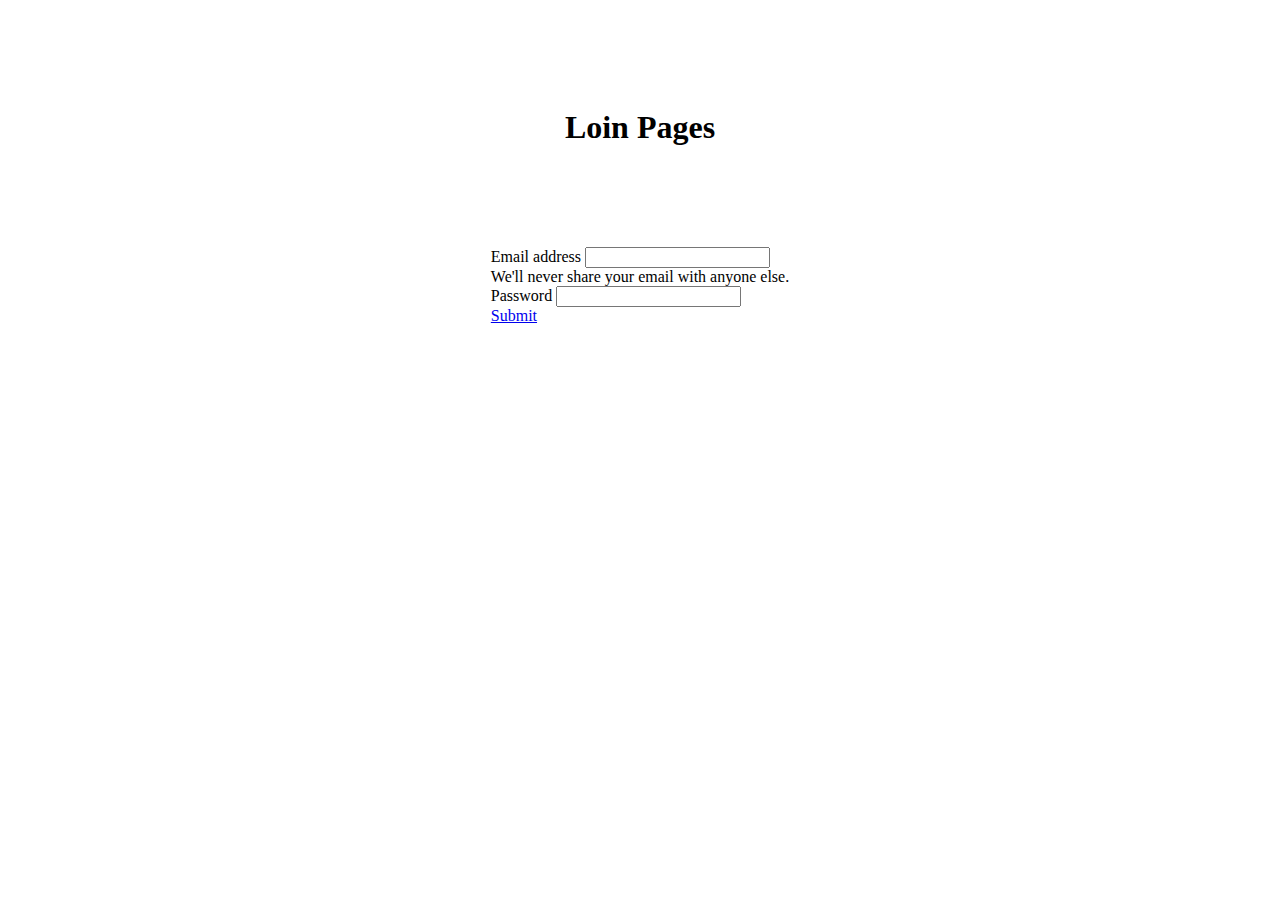
==== Pages/login.html @ 250cee29 "my website" ====
<!DOCTYPE html>
<html lang="en">
  <head>
    <meta charset="UTF-8" />
    <meta http-equiv="X-UA-Compatible" content="IE=edge" />
    <meta name="viewport" content="width=device-width, initial-scale=1.0" />
    <title>Login Page</title>
    <link rel="stylesheet" href="/Pagecss/login.css" />
    <link
      href="https://cdn.jsdelivr.net/npm/bootstrap@5.2.2/dist/css/bootstrap.min.css"
      rel="stylesheet"
      integrity="sha384-Zenh87qX5JnK2Jl0vWa8Ck2rdkQ2Bzep5IDxbcnCeuOxjzrPF/et3URy9Bv1WTRi"
      crossorigin="anonymous"
    />
  </head>
  <body>
    <div class="container form_align">
      <h1>Loin Pages</h1>
      <form>
        <div class="mb-3">
          <label class="form-label">Email address</label>
          <input
            type="email"
            class="form-control"
            id="exampleInputEmail"
            aria-describedby="emailHelp"
          />
          <div id="emailHelp" class="form-text">
            We'll never share your email with anyone else.
          </div>
        </div>
        <div class="mb-3">
          <label class="form-label">Password</label>
          <input
            type="password"
            class="form-control"
            id="exampleInputPassword"
          />
        </div>

        <a href="#" onclick="clicking()" id="subimts" class="btn btn-primary"
          >Submit</a
        >
      </form>
      <div id="errores"></div>
    </div>
    <script>
      function clicking() {
        const email = document.getElementById("exampleInputEmail").value;
        const pass = document.getElementById("exampleInputPassword").value;
        const dash = document.getElementById("subimts");
        const errores = document.getElementById("errores");
        // get value

        var erroeshow = document.createElement("p");
        var errordata = document.createTextNode(
          "Please Enter Correct Email or Password"
        );

        var merche = erroeshow.appendChild(errordata);
        // create elmement
        if (email == "tuseefahmed8880@gmail.com" && pass == "pakistan") {
          dash.setAttribute("href", "/Pages/loginborder.html");
    
        } else if (email == null && pass == null) {
            console.log("please enter somethinmg")
        } else {
            
          errores.appendChild(merche)
          console.log("Please Entere Correct Infos")
        }
      }


//       var myObject = {
// egg: "plant",
// func: function() {
// var self = this;
// console.log("outer func: this.egg = " + this.egg);
// console.log("outer func: self.egg = " + self.egg);
// (function() {

// console.log("inner func: this.egg = "+ this.egg);
// console.log("inner func: self.egg = " + self.egg);
// }());
// }
// };
// myObject.func();

var check = "helllo"
var re = check.split("").reverse().join()
console.log(re)
    
    </script>
  </body>
</html>
---- Pagecss/login.css ----
.form_align {
    min-height: 53vh;
    display: flex;
    flex-direction: column;
    justify-content: space-evenly;
    align-items: center;
}
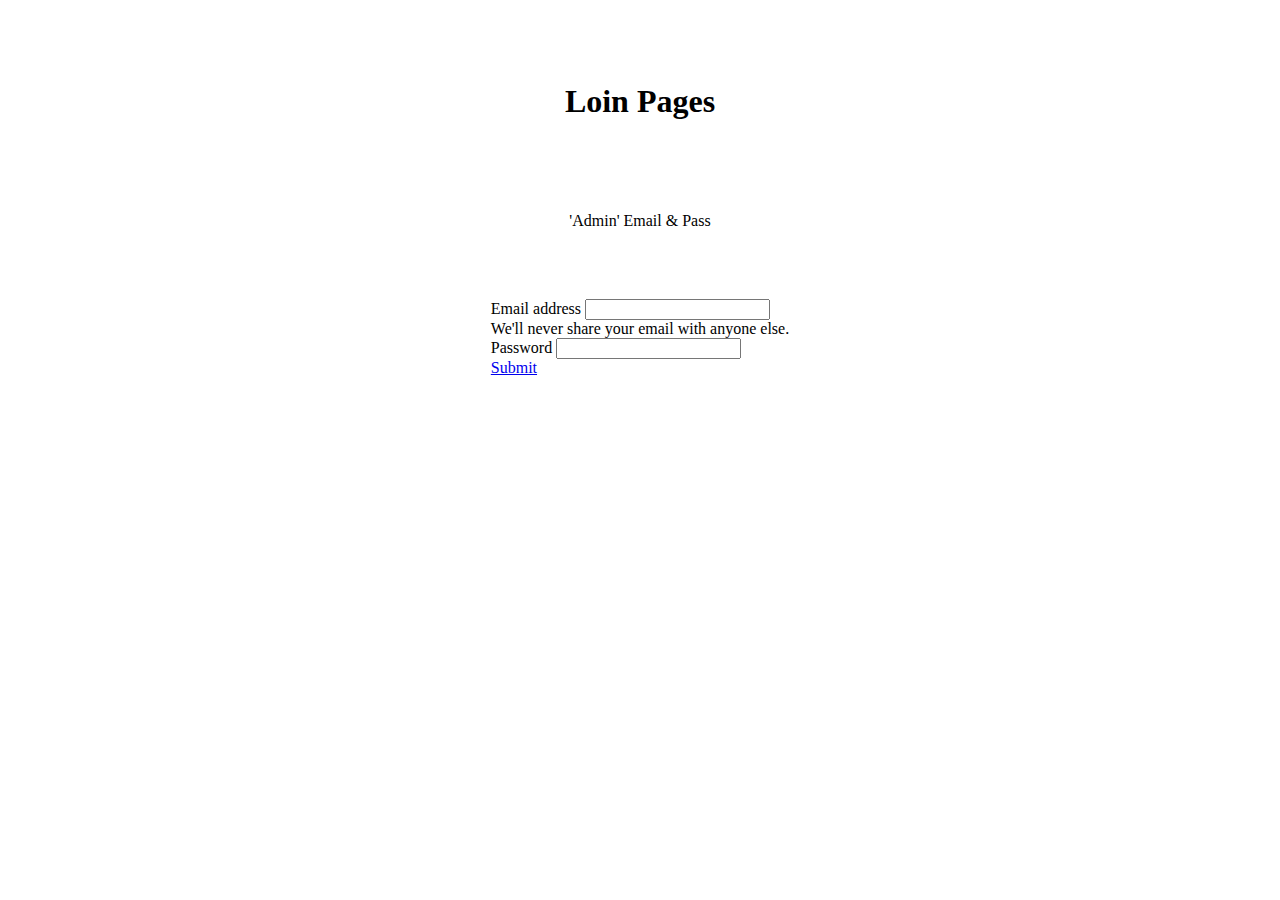
==== commit b5850b5b: "Update login.html" ====
--- a/Pages/login.html
+++ b/Pages/login.html
@@ -5,7 +5,7 @@
     <meta http-equiv="X-UA-Compatible" content="IE=edge" />
     <meta name="viewport" content="width=device-width, initial-scale=1.0" />
     <title>Login Page</title>
-    <link rel="stylesheet" href="/Pagecss/login.css" />
+    <link rel="stylesheet" href="../Pagecss/login.css" />
     <link
       href="https://cdn.jsdelivr.net/npm/bootstrap@5.2.2/dist/css/bootstrap.min.css"
       rel="stylesheet"
@@ -16,6 +16,7 @@
   <body>
     <div class="container form_align">
       <h1>Loin Pages</h1>
+      <p>'Admin' Email & Pass</p>
       <form>
         <div class="mb-3">
           <label class="form-label">Email address</label>
@@ -52,44 +53,15 @@
         const errores = document.getElementById("errores");
         // get value
 
-        var erroeshow = document.createElement("p");
-        var errordata = document.createTextNode(
-          "Please Enter Correct Email or Password"
-        );
-
         var merche = erroeshow.appendChild(errordata);
         // create elmement
-        if (email == "tuseefahmed8880@gmail.com" && pass == "pakistan") {
-          dash.setAttribute("href", "/Pages/loginborder.html");
-    
-        } else if (email == null && pass == null) {
-            console.log("please enter somethinmg")
+        if (email == "admin" && pass == "admin") {
+          dash.setAttribute("href", "./loginborder.html");
         } else {
-            
-          errores.appendChild(merche)
           console.log("Please Entere Correct Infos")
         }
       }
 
-
-//       var myObject = {
-// egg: "plant",
-// func: function() {
-// var self = this;
-// console.log("outer func: this.egg = " + this.egg);
-// console.log("outer func: self.egg = " + self.egg);
-// (function() {
-
-// console.log("inner func: this.egg = "+ this.egg);
-// console.log("inner func: self.egg = " + self.egg);
-// }());
-// }
-// };
-// myObject.func();
-
-var check = "helllo"
-var re = check.split("").reverse().join()
-console.log(re)
     
     </script>
   </body>
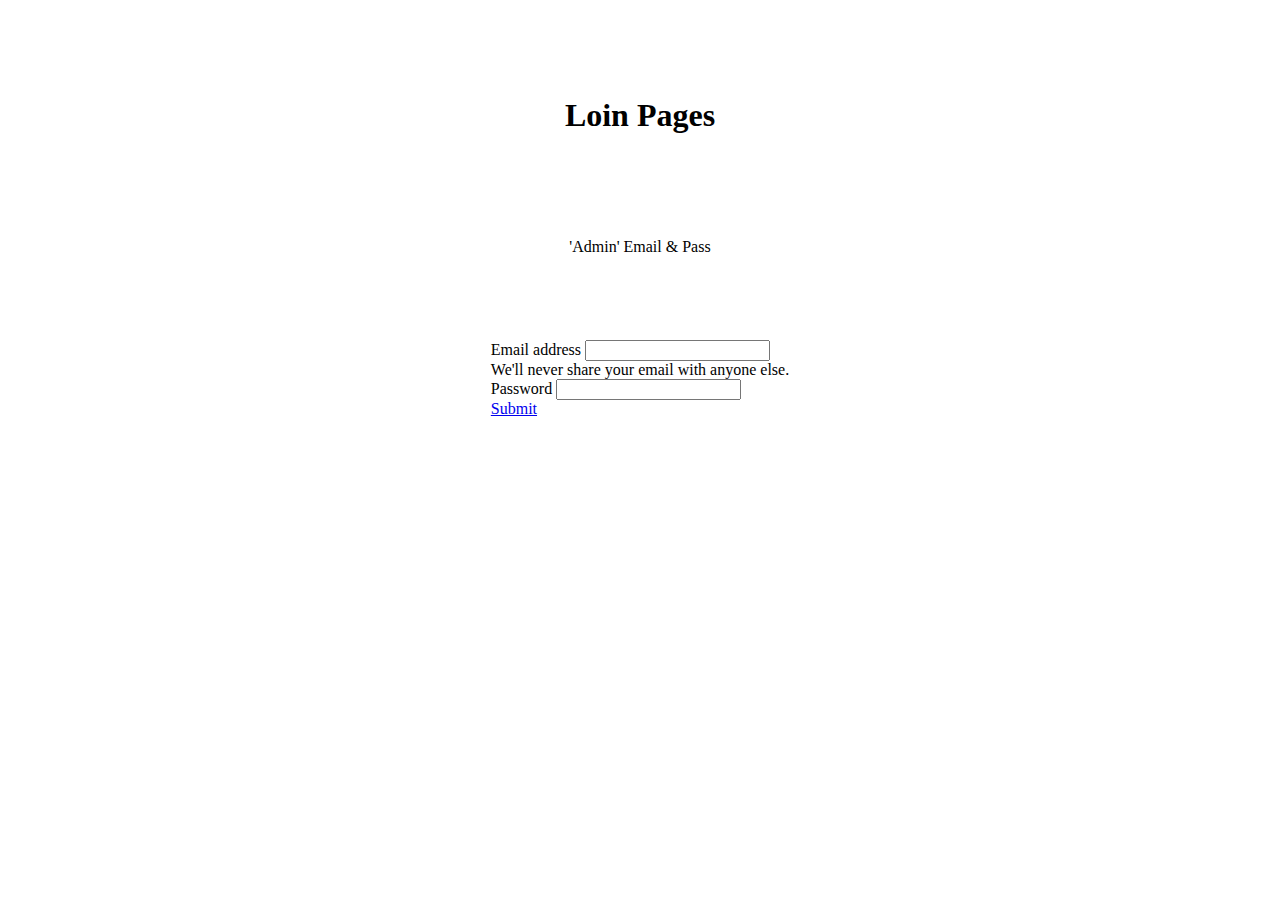
==== commit fb01a5d2: "Update login.html" ====
--- a/Pages/login.html
+++ b/Pages/login.html
@@ -43,17 +43,17 @@
           >Submit</a
         >
       </form>
-      <div id="errores"></div>
+     
     </div>
     <script>
       function clicking() {
         const email = document.getElementById("exampleInputEmail").value;
         const pass = document.getElementById("exampleInputPassword").value;
         const dash = document.getElementById("subimts");
-        const errores = document.getElementById("errores");
+    
         // get value
 
-        var merche = erroeshow.appendChild(errordata);
+       
         // create elmement
         if (email == "admin" && pass == "admin") {
           dash.setAttribute("href", "./loginborder.html");
